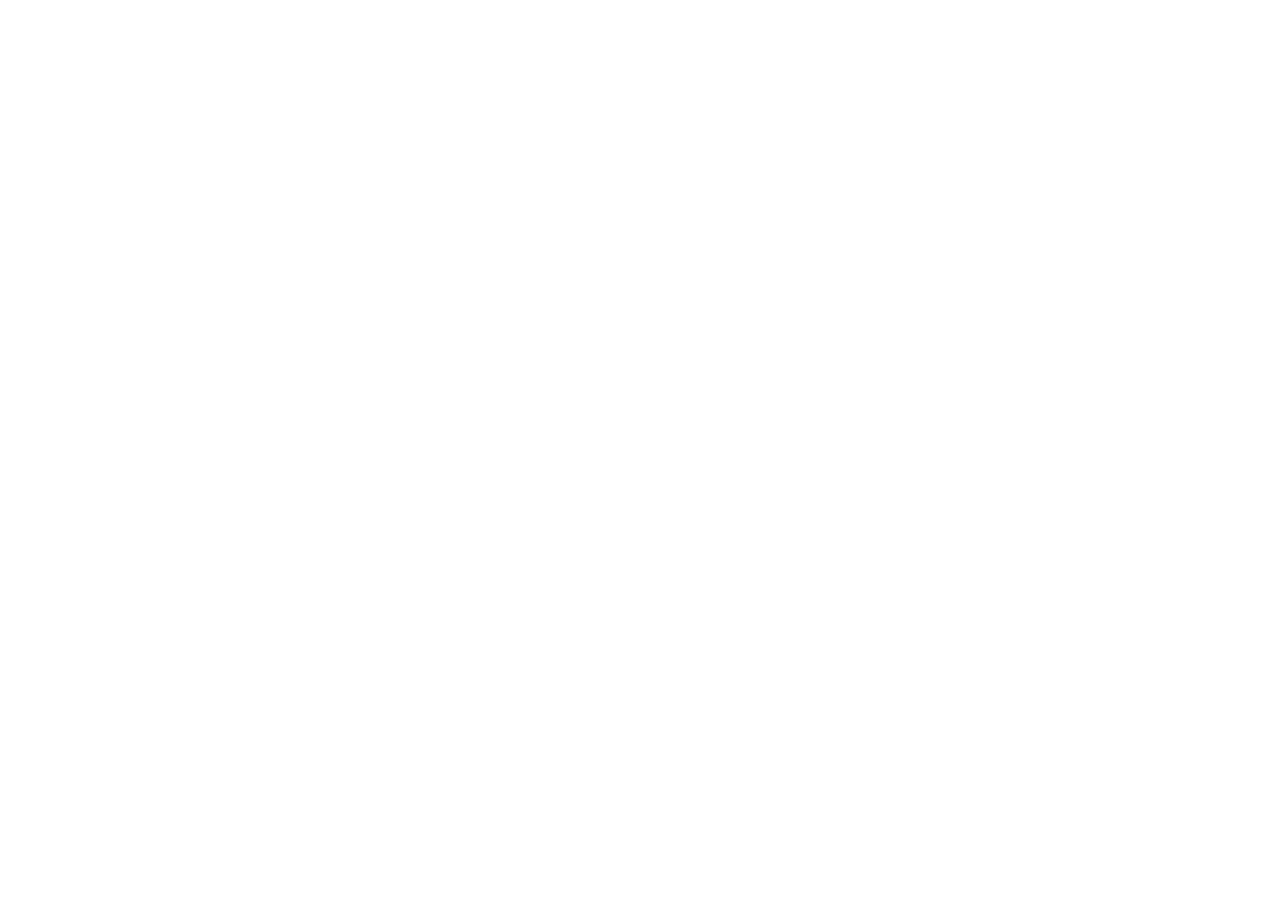
==== src/index.html @ 97f53239 "Initial commit" ====
<!DOCTYPE html>
<html lang="en">
  <head>
    <meta charset="UTF-8" />
    <link rel="icon" type="image/svg+xml" href="/favicon.svg" />
    <meta name="viewport" content="width=device-width, initial-scale=1.0" />
    <title>Vanilla App Template</title>
    <link rel="stylesheet" href="./css/styles.css" />
  </head>
  <body>
    <load src="./partials/header.html" icon-path="img/sprite.svg#logo" />

    <main>
      <!-- Loads the specified .html file -->
      <load src="./partials/vite-promo.html" />
      <load src="./partials/badges.html" />
    </main>

    <load src="./partials/footer.html" />

    <script type="module" src="./main.js"></script>
  </body>
</html>
---- src/css/styles.css ----
/**
  |============================
  | include css partials with
  | default @import url()
  |============================
*/
/* Common styles */
@import url('./reset.css');
@import url('./base.css');
@import url('./container.css');
@import url('./animations.css');

/* Sections style */
@import url('./header.css');
@import url('./vite-promo.css');
@import url('./badges.css');
@import url('./back-link.css');
@import url('./footer.css');
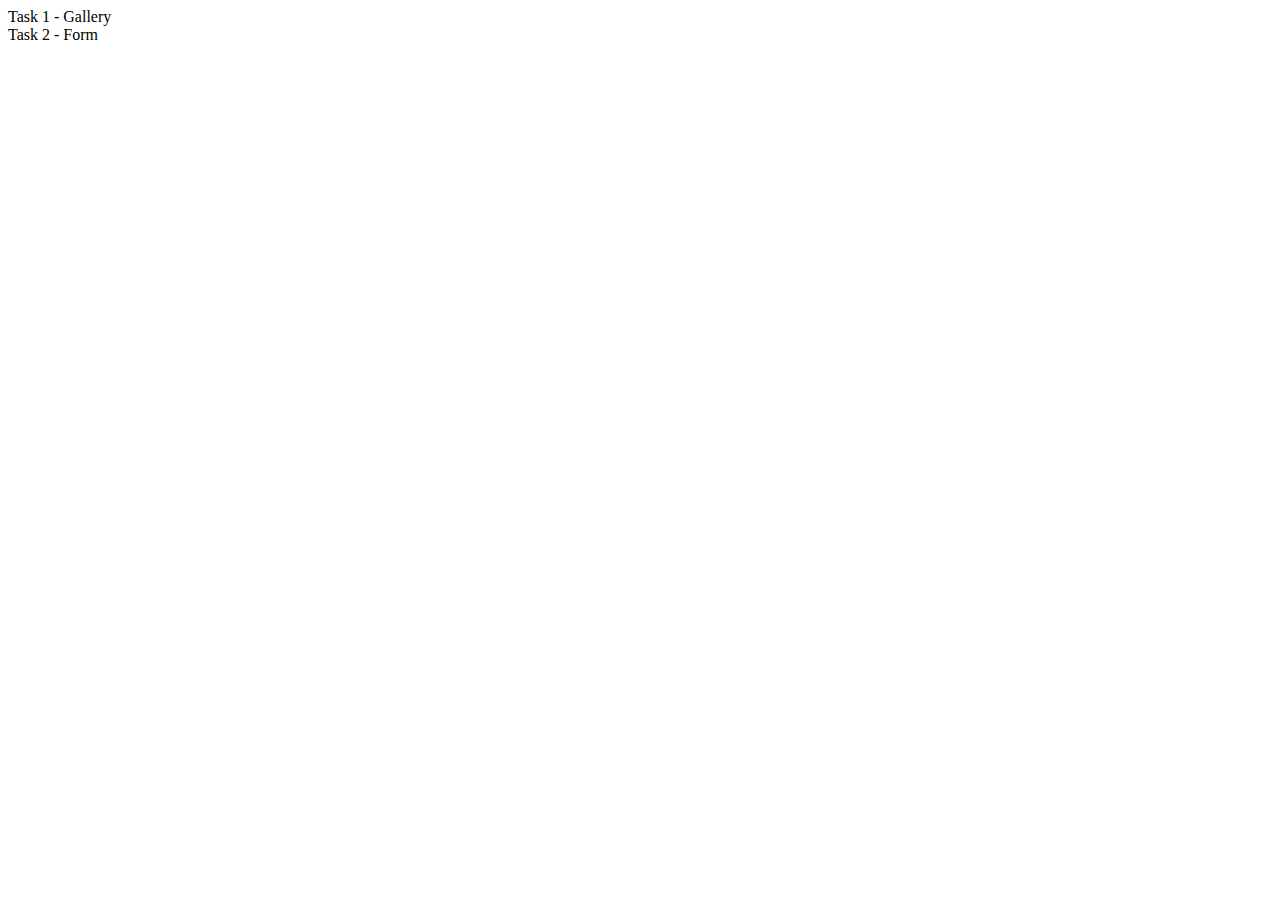
==== commit 6bf47598: "initial project refactoring" ====
--- a/src/index.html
+++ b/src/index.html
@@ -2,22 +2,16 @@
 <html lang="en">
   <head>
     <meta charset="UTF-8" />
-    <link rel="icon" type="image/svg+xml" href="/favicon.svg" />
+    <meta http-equiv="X-UA-Compatible" content="IE=edge" />
     <meta name="viewport" content="width=device-width, initial-scale=1.0" />
-    <title>Vanilla App Template</title>
+    <title>Homework 9</title>
     <link rel="stylesheet" href="./css/styles.css" />
   </head>
   <body>
-    <load src="./partials/header.html" icon-path="img/sprite.svg#logo" />
-
-    <main>
-      <!-- Loads the specified .html file -->
-      <load src="./partials/vite-promo.html" />
-      <load src="./partials/badges.html" />
-    </main>
-
-    <load src="./partials/footer.html" />
-
+    <ul>
+      <li><a href="./1-gallery.html">Task 1 - Gallery</a></li>
+      <li><a href="./2-form.html">Task 2 - Form</a></li>
+    </ul>
     <script type="module" src="./main.js"></script>
   </body>
-</html>
+</html>--- a/src/css/styles.css
+++ b/src/css/styles.css
@@ -1,18 +1,4 @@
-/**
-  |============================
-  | include css partials with
-  | default @import url()
-  |============================
-*/
 /* Common styles */
 @import url('./reset.css');
-@import url('./base.css');
-@import url('./container.css');
-@import url('./animations.css');
 
-/* Sections style */
-@import url('./header.css');
-@import url('./vite-promo.css');
-@import url('./badges.css');
-@import url('./back-link.css');
-@import url('./footer.css');
+/* Sections styles */
